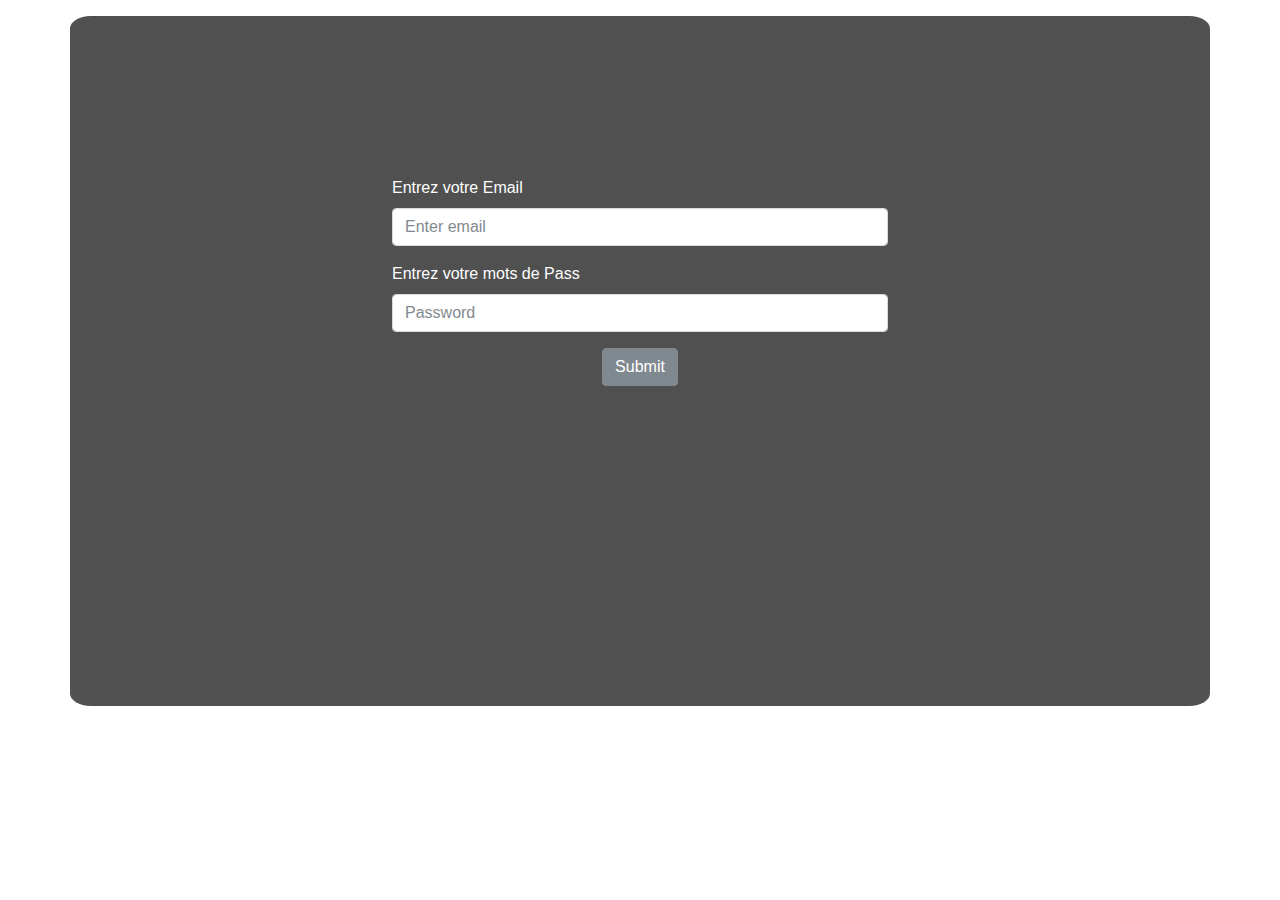
==== Maquette_Admin/index.html @ 28df6396 "Admin part created" ====
<!DOCTYPE html>
<html>
<head>
	<title>La Loupiote Admin</title>
	<link rel="stylesheet" href="https://use.fontawesome.com/releases/v5.5.0/css/all.css" integrity="sha384-B4dIYHKNBt8Bc12p+WXckhzcICo0wtJAoU8YZTY5qE0Id1GSseTk6S+L3BlXeVIU" crossorigin="anonymous">

	<link rel="stylesheet" href="https://stackpath.bootstrapcdn.com/bootstrap/4.1.3/css/bootstrap.min.css">

	<link href="https://fonts.googleapis.com/css?family=Great+Vibes" rel="stylesheet">

	<link rel="stylesheet" type="text/css" href="style.css">
</head>
<body>

	<div class="container bg-dark form-content">
		<div class="row">
			<div class="col-12 d-flex justify-content-center container light-text">
				<form class="row">
			    	<div class="col-12 form-group">
			    		<label for="email-admin">Entrez votre Email</label>
			    		<input type="email" class="form-control" id="email-admin" aria-describedby="emailHelp" placeholder="Enter email">
			  		</div>
					<div class="col-12 form-group ">
					    <label for="Password">Entrez votre mots de Pass</label>
					    <input type="password" class="form-control" id="Password1" placeholder="Password">
			  		</div>
				
				</form>
			</div>

			<div class="col-12 d-flex justify-content-center">
				<a href="html/parametre.html">
					<button class="btn btn-secondary" >Submit</button>
				</a>
			</div>
		</div>
	</div>

</body>
</html>
---- Maquette_Admin/style.css ----
/*	-------------------    \
		COLOR THEME
\	-------------------   */
body{
	background-image:  url(../Maquette_Site/img/04llp.jpg) !important;
	background-position: center;
	background-repeat: no-repeat;
}
.bg-light{
	background-color: #FDFEFE !important;
}

.bg-dark{
	background-color: #323232 !important;
}

.dark-text{
	color: #323232 !important;
}
.light-text{
	color: #FDFEFE !important;
}
.paraph-text, #horaire{
	font-size: 1.5em;
}

.form-content{
	margin-top: 1em !important;
	padding-top: 10em;
	padding-bottom: 20em;

	border-radius: 1.8%;
	opacity: 0.85;
}
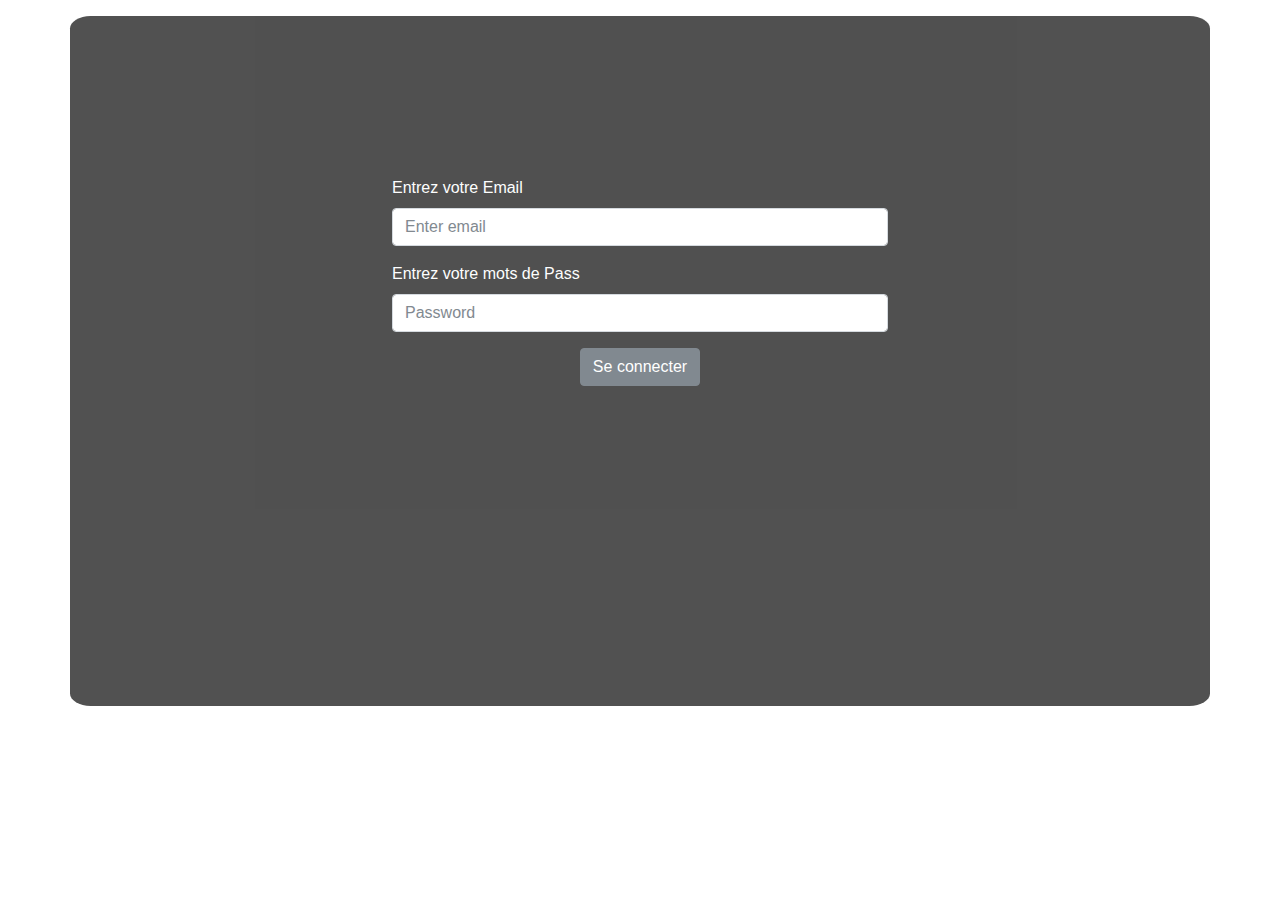
==== commit 50c3674c: "Maquette-Admin Horaire" ====
--- a/Maquette_Admin/index.html
+++ b/Maquette_Admin/index.html
@@ -30,7 +30,7 @@
 
 			<div class="col-12 d-flex justify-content-center">
 				<a href="html/parametre.html">
-					<button class="btn btn-secondary" >Submit</button>
+					<button class="btn btn-secondary" >Se connecter</button>
 				</a>
 			</div>
 		</div>
--- a/Maquette_Admin/style.css
+++ b/Maquette_Admin/style.css
@@ -5,6 +5,7 @@
 	background-image:  url(../Maquette_Site/img/04llp.jpg) !important;
 	background-position: center;
 	background-repeat: no-repeat;
+	background-size: cover;
 }
 .bg-light{
 	background-color: #FDFEFE !important;
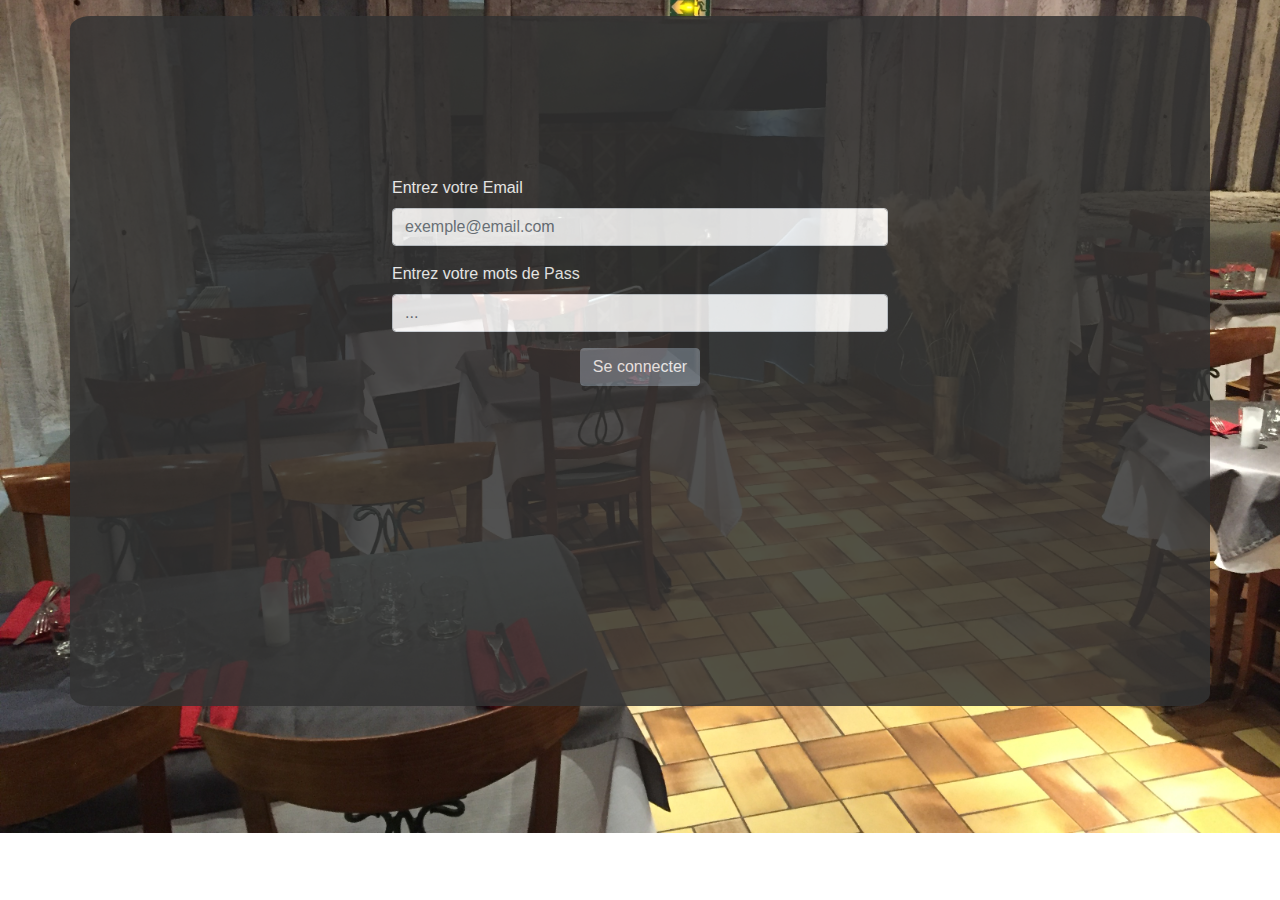
==== commit 4dc778fc: "home page done" ====
--- a/Maquette_Admin/index.html
+++ b/Maquette_Admin/index.html
@@ -18,11 +18,11 @@
 				<form class="row">
 			    	<div class="col-12 form-group">
 			    		<label for="email-admin">Entrez votre Email</label>
-			    		<input type="email" class="form-control" id="email-admin" aria-describedby="emailHelp" placeholder="Enter email">
+			    		<input type="email" class="form-control" id="email-admin" aria-describedby="emailHelp" placeholder="exemple@email.com">
 			  		</div>
 					<div class="col-12 form-group ">
 					    <label for="Password">Entrez votre mots de Pass</label>
-					    <input type="password" class="form-control" id="Password1" placeholder="Password">
+					    <input type="password" class="form-control" id="Password1" placeholder="...">
 			  		</div>
 				
 				</form>
--- a/Maquette_Admin/style.css
+++ b/Maquette_Admin/style.css
@@ -2,7 +2,7 @@
 		COLOR THEME
 \	-------------------   */
 body{
-	background-image:  url(../Maquette_Site/img/04llp.jpg) !important;
+	background-image: url(../Maquette_Site/img/04llp.JPG) !important;
 	background-position: center;
 	background-repeat: no-repeat;
 	background-size: cover;
